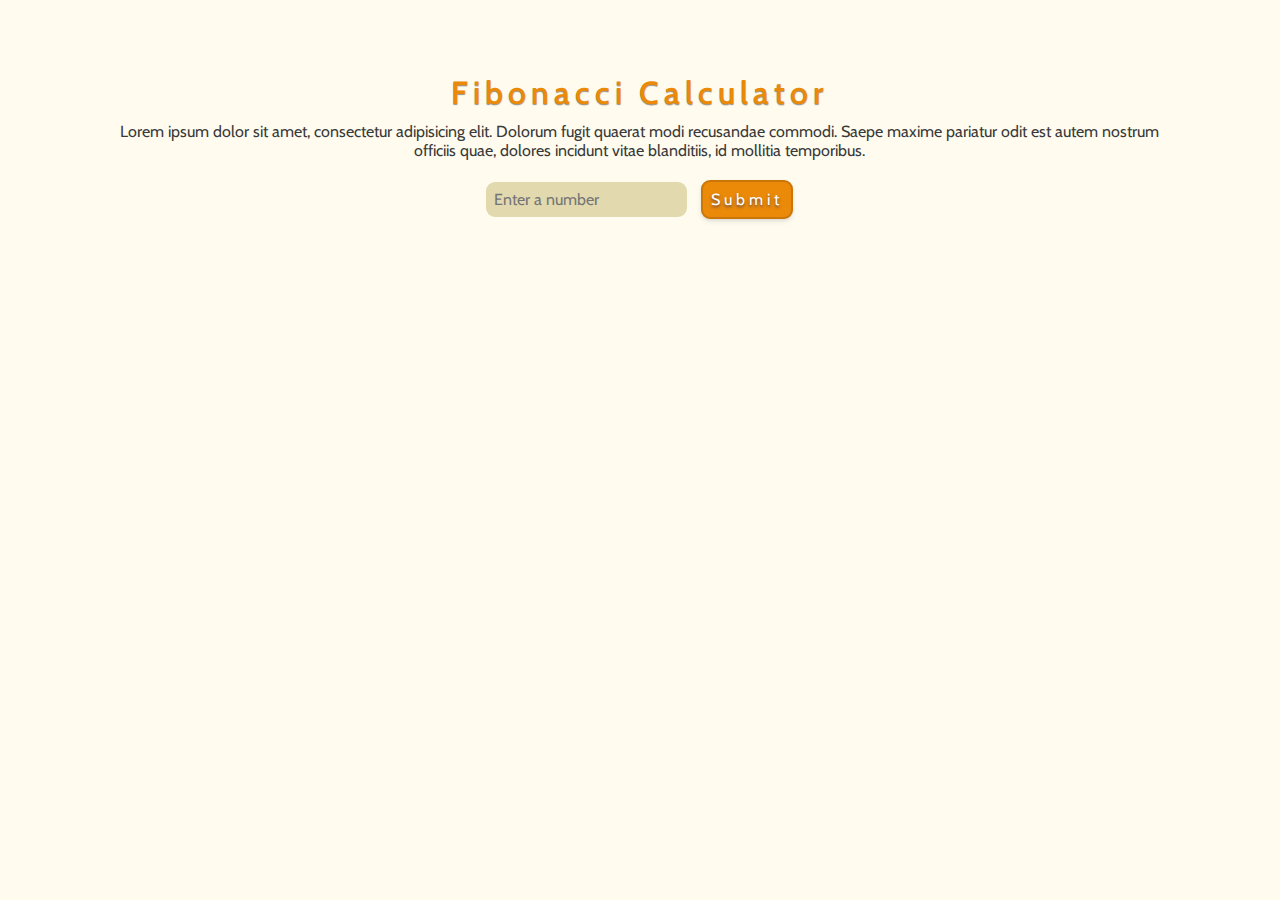
==== index.html @ 4a5f0b07 "added style to initial page elements" ====
<!DOCTYPE html>
<html>
<head>
	<meta charset="UTF-8" />
	<title>f(n) = (n - 1) + (n - 2)</title>
	<meta name="viewport" content="width=device-width, initial-scale=1">

	<link rel="stylesheet" type="text/css" href="style.css">
	<link href="https://fonts.googleapis.com/css?family=Cabin:400,600" rel="stylesheet"> 
</head>
<body>
	<div class="section">
		<div class="row">
			<div class="col-10 offset-1 text-center">
				<h1>Fibonacci Calculator</h1>
				<p>Lorem ipsum dolor sit amet, consectetur adipisicing elit. Dolorum fugit quaerat modi recusandae commodi. 
					Saepe maxime pariatur odit est autem nostrum officiis quae, dolores incidunt vitae blanditiis, id mollitia 
					temporibus.</p>

				<input type="text" placeholder="Enter a number" id="inputText">
				<input type="submit" value="Submit" id="submitQuery">
		
				<p id="output"></p>
				<p id="fibTable"></p>
			</div>
		</div>

	</div>

	<script type="text/javascript" src="myScripts.js"></script>
</body>
</html>
---- style.css ----
* {
    font-family: 'Cabin', sans-serif;
    font-weight: 400;
    font-size: 16px;
    color: #393939;
    
    margin: 0;

    box-sizing: border-box;
}

body, html {
    background-color: #fffcef;
}

/* main header */
h1 {
	color: #eb8908;
	text-shadow: 0px 1px 1px rgba(71, 71, 71, 0.6);
    font-size: 32px;
    letter-spacing: 5px;
    font-weight: 600;
}

/*****************************************************/
/* SECTION CLASS
/*****************************************************/
/* all elements in section class */
.section * {
    margin: 10px 0;
}

.section {
	margin: 3.5% 0;
	/* background-color: red; */
}

/*****************************************************/
/* TEXT INPUT FIELD
/*****************************************************/
input[type=text] {
    background-color: #e2d9af;
    border-radius: 9px;
    border: none;

    padding: 8px;
}

/*****************************************************/
/* SUBMIT BUTTON
/*****************************************************/
/* custom submit button */
input[type=submit] {
    font-size: 16px;
    letter-spacing: 4px;
	display: inline;

    padding: 8px;
    margin-left: 10px;
    /* margin-right: 10px; */

    color: #ffffff;
    background-color: #eb8908;

    border-radius: 9px;
    border: 2px solid #ca7608;

    box-shadow: 0px 3px 5px rgba(50,50,93,0.1),
                0px 1px 3px rgba(0,0,0,0.07);
    text-shadow: 0px 2px 3px rgba(50,50,93,0.7);

    -webkit-transition-duration: 0.3s;
    transition-duration: 0.3s;
}

/* shift 1px when clicked */
input[type=submit]:active {
    position: relative;
    top: -1px;
}

/* show pointer when hovered */
input[type=submit]:hover {
    cursor: pointer;
}

/*****************************************************/
/* OTHER STUFF
/*****************************************************/
.text-center {
	text-align: center;
}




.row {
    display: flex;
    flex-wrap: wrap;
	padding: 8px 0;
}

.col-10 {
    flex: 83.33%;
    max-width: 83.33%;
	padding: 0 0.5%;
}

.offset-1 {
    margin-left: 8.33%;
}

.highlightOutput {
	font-weight: bold;
	color: white;
	background-color: rgb(230, 0, 0);
}

.highlightNumbers {
	font-weight: bold;
	color: white;
	background-color: blue;
}

.h3Invisible {
	visibility: hidden;
}

table {
	text-align: center;
}

td {
	padding: 5px;
}
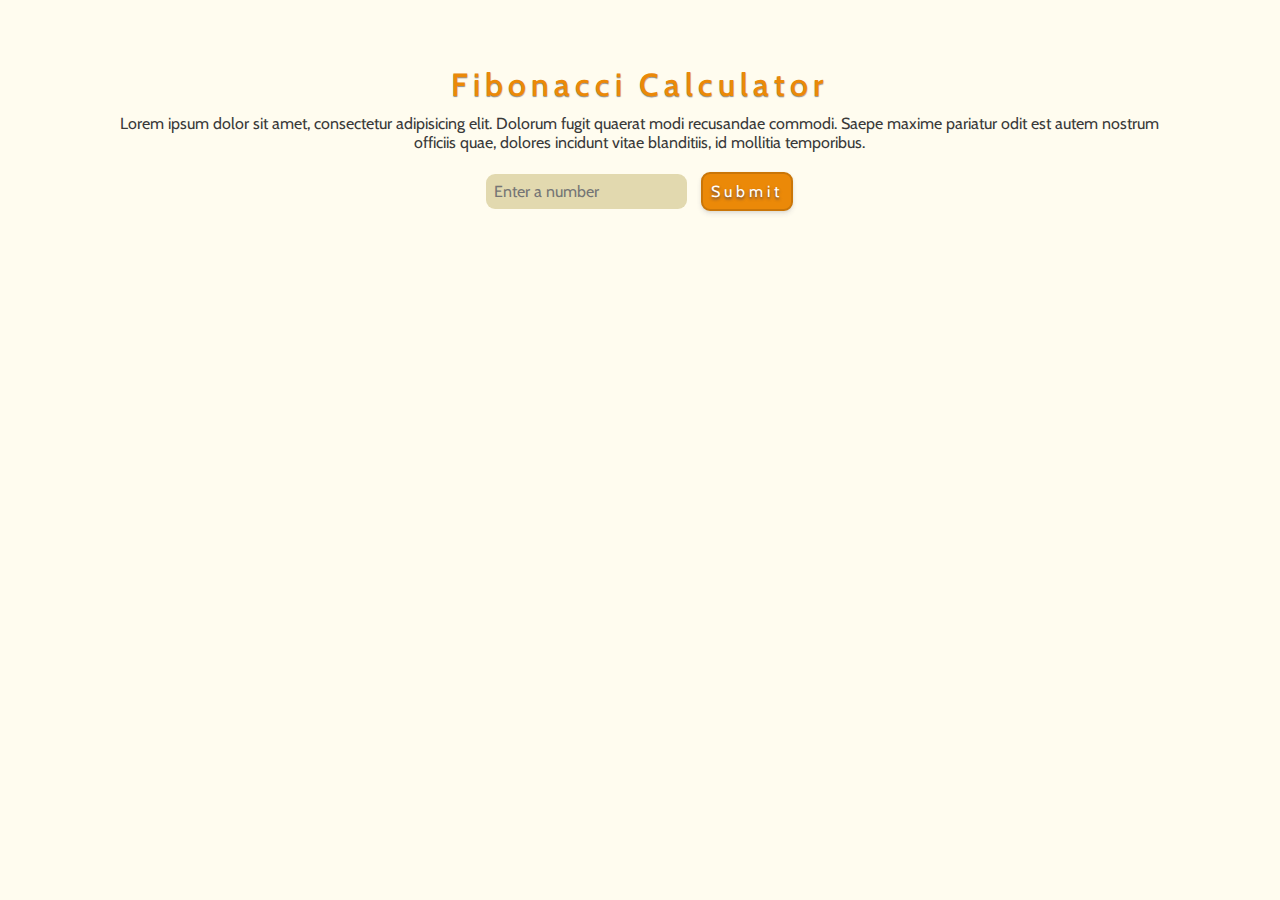
==== commit 5f7650ca: "reorganized code" ====
--- a/index.html
+++ b/index.html
@@ -11,20 +11,28 @@
 <body>
 	<div class="section">
 		<div class="row">
-			<div class="col-10 offset-1 text-center">
+			<div class="col">
+				<!-- title and intro -->
 				<h1>Fibonacci Calculator</h1>
 				<p>Lorem ipsum dolor sit amet, consectetur adipisicing elit. Dolorum fugit quaerat modi recusandae commodi. 
 					Saepe maxime pariatur odit est autem nostrum officiis quae, dolores incidunt vitae blanditiis, id mollitia 
 					temporibus.</p>
 
+				<!-- text input and submit button -->
 				<input type="text" placeholder="Enter a number" id="inputText">
 				<input type="submit" value="Submit" id="submitQuery">
-		
+				
+				<!-- the fibonacci result of input -->
 				<p id="output"></p>
+			</div>
+		</div>
+
+		<!-- the fibonacci table -->
+		<div class="row">
+			<div class="col">
 				<p id="fibTable"></p>
 			</div>
 		</div>
-
 	</div>
 
 	<script type="text/javascript" src="myScripts.js"></script>
--- a/style.css
+++ b/style.css
@@ -1,8 +1,9 @@
 * {
+    color: #393939;
+
     font-family: 'Cabin', sans-serif;
+    font-size: 16px;
     font-weight: 400;
-    font-size: 16px;
-    color: #393939;
     
     margin: 0;
 
@@ -15,11 +16,24 @@
 
 /* main header */
 h1 {
+    color: #eb8908;
+    
+    font-size: 32px;
+    font-weight: 600;
+
+    letter-spacing: 5px;
+	text-shadow: 0px 1px 1px rgba(71, 71, 71, 0.6);
+}
+
+/* table header */
+h2 {
 	color: #eb8908;
-	text-shadow: 0px 1px 1px rgba(71, 71, 71, 0.6);
-    font-size: 32px;
+	
+    font-size: 18px;
+    font-weight: 600;
+
     letter-spacing: 5px;
-    font-weight: 600;
+    text-shadow: 0px 1px 1px rgba(71, 71, 71, 0.6);
 }
 
 /*****************************************************/
@@ -32,7 +46,24 @@
 
 .section {
 	margin: 3.5% 0;
-	/* background-color: red; */
+}
+
+/*****************************************************/
+/* ROW COL STUFF
+/*****************************************************/
+.row {
+    display: flex;
+    flex-wrap: wrap;
+}
+
+.col {
+    text-align: center;
+    
+    flex: 83.33%;
+    max-width: 83.33%;
+
+    padding: 0 0.5%;
+    margin-left: 8.33%;
 }
 
 /*****************************************************/
@@ -40,6 +71,7 @@
 /*****************************************************/
 input[type=text] {
     background-color: #e2d9af;
+
     border-radius: 9px;
     border: none;
 
@@ -51,16 +83,15 @@
 /*****************************************************/
 /* custom submit button */
 input[type=submit] {
+    color: #ffffff;
+    background-color: #eb8908;
+
     font-size: 16px;
     letter-spacing: 4px;
 	display: inline;
 
     padding: 8px;
     margin-left: 10px;
-    /* margin-right: 10px; */
-
-    color: #ffffff;
-    background-color: #eb8908;
 
     border-radius: 9px;
     border: 2px solid #ca7608;
@@ -85,51 +116,53 @@
 }
 
 /*****************************************************/
-/* OTHER STUFF
+/* TABLE STUFF
 /*****************************************************/
-.text-center {
-	text-align: center;
+.results {
+    color: #ffffff;
+    background-color: #e2d9af;
+
+    border-radius: 9px;
+    padding: 2%;
 }
 
+table {
+    text-align: center;
 
-
-
-.row {
-    display: flex;
-    flex-wrap: wrap;
-	padding: 8px 0;
+    border-collapse: collapse;
 }
 
-.col-10 {
-    flex: 83.33%;
-    max-width: 83.33%;
-	padding: 0 0.5%;
+table, th, td {
+    border: 2px solid #ca7608;
 }
 
-.offset-1 {
-    margin-left: 8.33%;
+th, td {
+    padding: 5px;
 }
 
+th {
+    background-color: #cec392;
+
+    font-weight: 600;
+}
+
+td {
+    background-color: #e9e4c9;
+}
+
+/*****************************************************/
+/* TRAVERSE TABLE
+/*****************************************************/
 .highlightOutput {
-	font-weight: bold;
 	color: white;
-	background-color: rgb(230, 0, 0);
+    background-color: #eb8908;
+
+    font-weight: bold;
 }
 
 .highlightNumbers {
-	font-weight: bold;
 	color: white;
-	background-color: blue;
-}
+    background-color: #eea545;
 
-.h3Invisible {
-	visibility: hidden;
-}
-
-table {
-	text-align: center;
-}
-
-td {
-	padding: 5px;
+    font-weight: bold;
 }